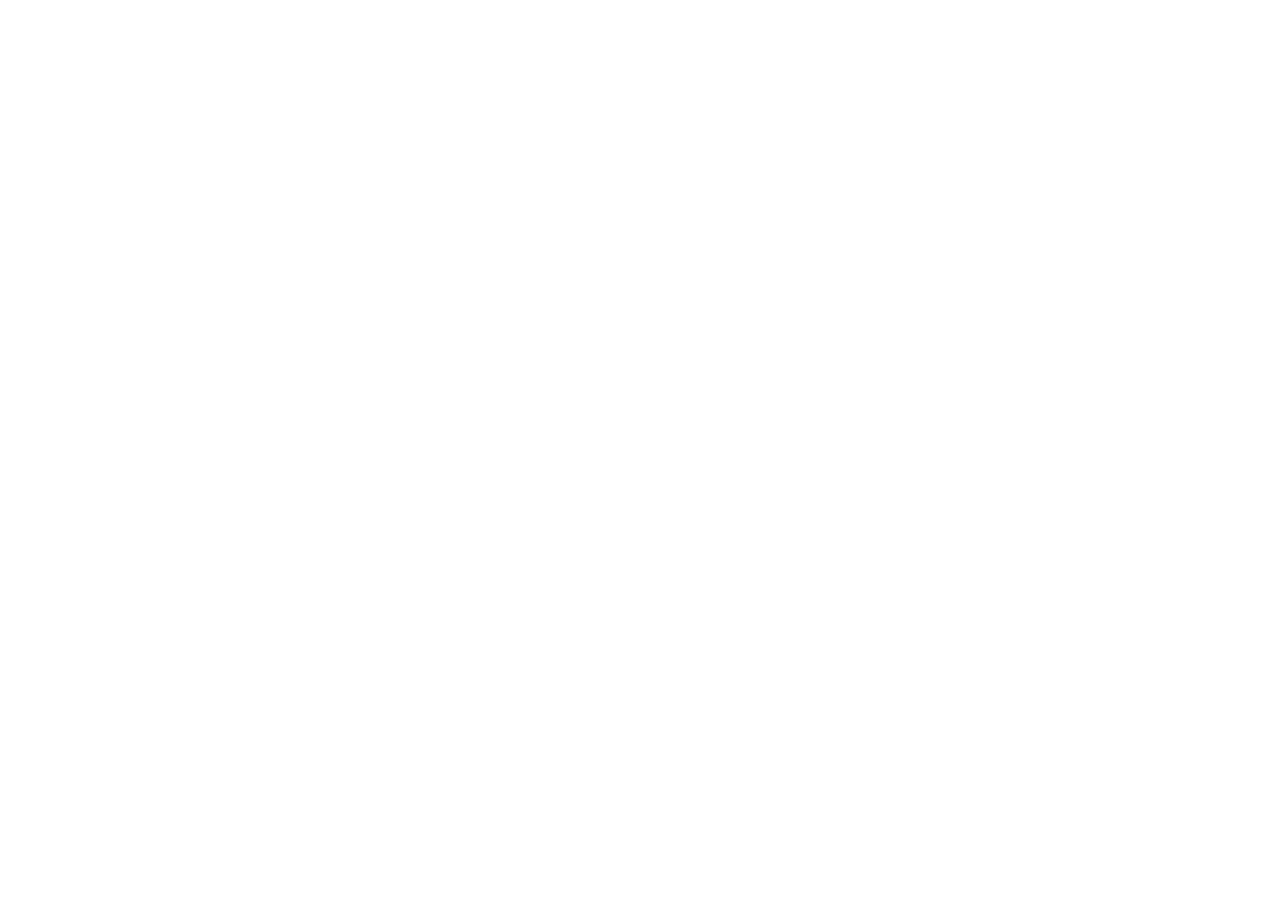
==== world.html @ f2f166a3 "updated HTML and JS for world + some other tweaks" ====
<!DOCTYPE html>
<html>
<head>
  <meta http-equiv="Content-Type" content="text/html; charset=utf-8">

  <script src="http://code.jquery.com/jquery-1.9.1.js"></script>
  <script src="http://codeorigin.jquery.com/ui/1.10.3/jquery-ui.min.js"></script>

  <!-- Bootstrap -->
  <link href="lib/bootstrap/css/bootstrap.min.css" rel="stylesheet">
  <script src="lib/bootstrap/js/bootstrap.min.js"></script>
  <link rel="stylesheet" href="lib/tablesorter/css/theme.bootstrap.css">

  <!-- Tablesorter plugin -->
  <script src="lib/tablesorter/js/jquery.tablesorter.js"></script>
  <script src="lib/tablesorter/js/jquery.tablesorter.widgets.js"></script>

  <!-- Leaflet -->
  <link rel="stylesheet" href="http://cdn.leafletjs.com/leaflet-0.6.4/leaflet.css" />
 <!--[if lte IE 8]>
     <link rel="stylesheet" href="http://cdn.leafletjs.com/leaflet-0.6.4/leaflet.ie.css" />
 <![endif]-->
  <script src="http://cdn.leafletjs.com/leaflet-0.6.4/leaflet.js"></script>

  <!-- Leaflet geosearch -->
  <script src="lib/L.GeoSearch/js/l.control.geosearch.js"></script>
  <script src="lib/L.GeoSearch/js/l.geosearch.provider.google.js"></script>
  <link rel="stylesheet" href="lib/L.GeoSearch/css/l.geosearch.css" />

  <!-- Leaflet label -->
  <script src="lib/Leaflet.label/leaflet.label.js"></script>
  <link rel="stylesheet" href="lib/Leaflet.label/leaflet.label.css" />

  <!-- Markercluster -->
  <link rel="stylesheet" href="lib/Leaflet.markercluster/dist/MarkerCluster.css" />
  <link rel="stylesheet" href="lib/Leaflet.markercluster/dist/MarkerCluster.Default.css" />
  <!--[if lte IE 8]><link rel="stylesheet" href="lib/Leaflet.markercluster/dist/MarkerCluster.Default.ie.css" /><![endif]-->
  <script src="lib/Leaflet.markercluster/dist/leaflet.markercluster-src.js"></script>

  <!-- Data -->
  <script src="data/itemas_world_final_single.geojson" type="text/javascript"></script>

  <!-- General styles -->
  <link rel="stylesheet" href="style.css" />
</head>

<body>

  <div class="container-full">
    <div class="container">
      <div class="row">
        <div id="map" class="col-lg-6" style="height: 600px; position: relative;"></div>
        <div id="table-wrapper" class="col-lg-6"></div>
      </div>
    </div>
  </div>

</body>

<!-- The main JS script -->
<script src="map_world.js" type="text/javascript"></script>
</html>
---- lib/L.GeoSearch/css/l.geosearch.css ----
.leaflet-center {
	width: 40%;
	margin-left: auto;
	margin-right: auto;
	position: relative;
}
.leaflet-control-geosearch, .leaflet-control-geosearch ul {
	border-radius: 7px;
	background: none repeat scroll 0 0 rgba(0, 0, 0, 0.25);
	margin: 10px 0 0 0;
	padding: 5px;
	width: 100%;
	height: auto;
}
.leaflet-control-geosearch-msg ul {
	list-style: none;
	display: none;
	height: auto;
	background: none;
	padding: 0;
}
.leaflet-control-geosearch ul li {
	background: none repeat scroll 0 0 rgba(255, 255, 255, 0.75);
    border-radius: 4px;
    margin: 2px 0;
    padding: 4px;
    font: 12px arial;
    text-indent: 4px;
}
.leaflet-container .leaflet-control-geosearch input {
	width: 100%;
	height: 28px;
	padding: 0;
	text-indent: 8px;
	background: rgba(255, 255, 255, 0.75);			
	border-radius: 4px;
	border: none;
}
---- lib/Leaflet.label/leaflet.label.css ----
.leaflet-label {
	background: rgb(235, 235, 235);
	background: rgba(235, 235, 235, 0.81);
	background-clip: padding-box;
	border-color: #777;
	border-color: rgba(0,0,0,0.25);
	border-radius: 4px;
	border-style: solid;
	border-width: 4px;
	color: #111;
	display: block;
	font: 12px/20px "Helvetica Neue", Arial, Helvetica, sans-serif;
	font-weight: bold;
	padding: 1px 6px;
	position: absolute;
	-webkit-user-select: none;
	   -moz-user-select: none;
	    -ms-user-select: none;
	        user-select: none;
	white-space: nowrap;
	z-index: 6;
}

.leaflet-label:before {
	border-right: 6px solid black;
	border-right-color: inherit;
	border-top: 6px solid transparent;
	border-bottom: 6px solid transparent;
	content: "";
	position: absolute;
	top: 5px;
	left: -10px;
}
---- lib/Leaflet.markercluster/dist/MarkerCluster.css ----
.leaflet-cluster-anim .leaflet-marker-icon, .leaflet-cluster-anim .leaflet-marker-shadow {
	-webkit-transition: -webkit-transform 0.2s ease-out, opacity 0.2s ease-in;
	-moz-transition: -moz-transform 0.2s ease-out, opacity 0.2s ease-in;
	-o-transition: -o-transform 0.2s ease-out, opacity 0.2s ease-in;
	transition: transform 0.2s ease-out, opacity 0.2s ease-in;
	}
---- lib/Leaflet.markercluster/dist/MarkerCluster.Default.css ----
.marker-cluster-small {
	background-color: rgba(181, 226, 140, 0.6);
	}
.marker-cluster-small div {
	background-color: rgba(110, 204, 57, 0.6);
	}

.marker-cluster-medium {
	background-color: rgba(241, 211, 87, 0.6);
	}
.marker-cluster-medium div {
	background-color: rgba(240, 194, 12, 0.6);
	}

.marker-cluster-large {
	background-color: rgba(253, 156, 115, 0.6);
	}
.marker-cluster-large div {
	background-color: rgba(241, 128, 23, 0.6);
	}

.marker-cluster {
	background-clip: padding-box;
	border-radius: 20px;
	}
.marker-cluster div {
	width: 30px;
	height: 30px;
	margin-left: 5px;
	margin-top: 5px;

	text-align: center;
	border-radius: 15px;
	font: 12px "Helvetica Neue", Arial, Helvetica, sans-serif;
	}
.marker-cluster span {
	line-height: 30px;
	}
---- lib/Leaflet.markercluster/dist/MarkerCluster.Default.ie.css ----
/* IE 6-8 fallback colors */
.marker-cluster-small {
	background-color: rgb(181, 226, 140);
	}
.marker-cluster-small div {
	background-color: rgb(110, 204, 57);
	}

.marker-cluster-medium {
	background-color: rgb(241, 211, 87);
	}
.marker-cluster-medium div {
	background-color: rgb(240, 194, 12);
	}

.marker-cluster-large {
	background-color: rgb(253, 156, 115);
	}
.marker-cluster-large div {
	background-color: rgb(241, 128, 23);
}
---- style.css ----
.oc-logo {
  display: inline-block;
  width: 108px;
  height: 20px;
  line-height: 20px;
  background: url(assets/images/oc-power.png) no-repeat;
  text-indent: -999px;
  overflow: hidden;
}

/* Custom container */
.container-full {
  margin: 0 auto;
  width: 100%;
  padding: 0 15px;
}
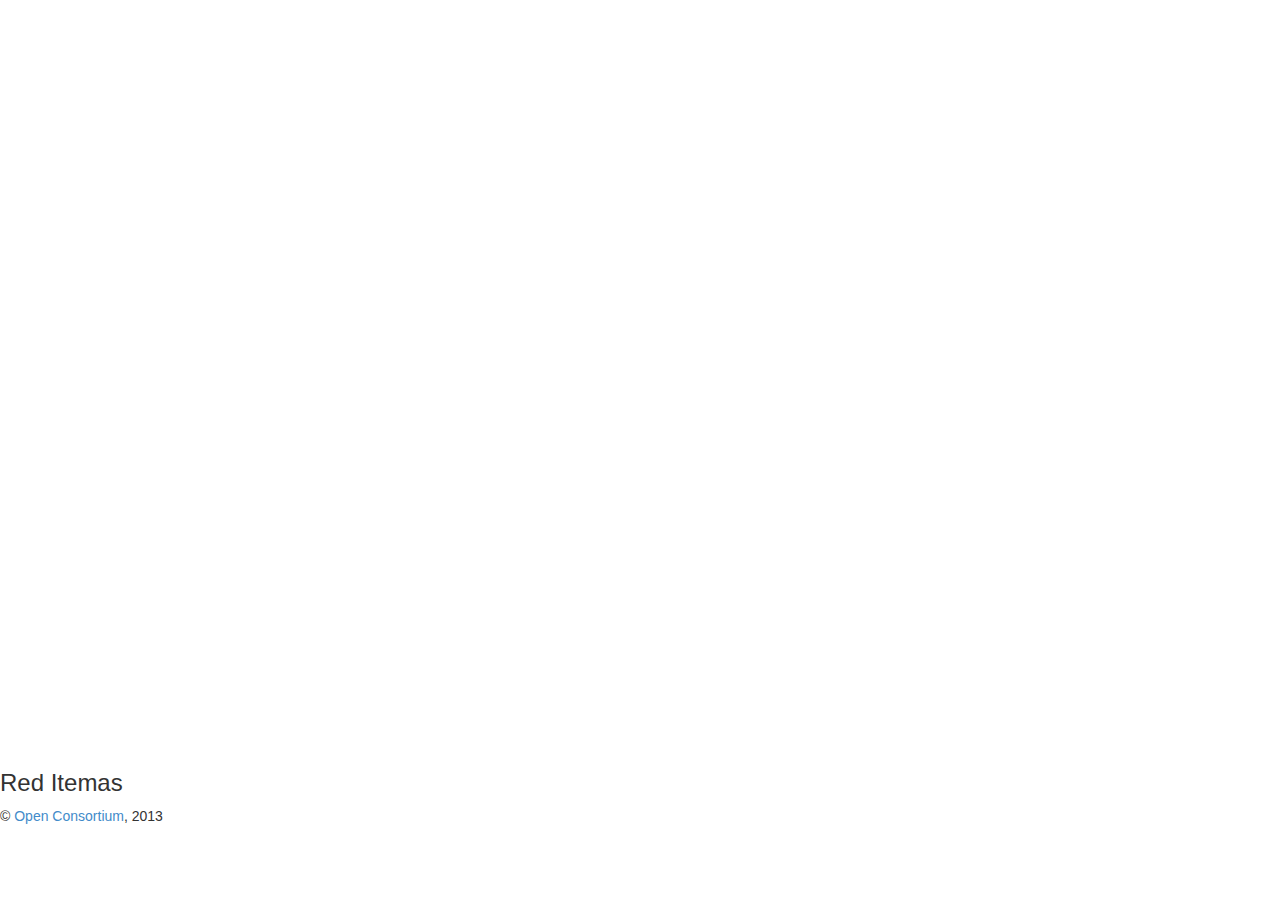
==== commit f11e7852: "Fixing the world map, ready for handover" ====
--- a/world.html
+++ b/world.html
@@ -40,21 +40,22 @@
   <!-- Data -->
   <script src="data/itemas_world_final_single.geojson" type="text/javascript"></script>
 
+  <!-- Leaflet sidebar -->
+  <link rel="stylesheet" href="lib/leaflet-sidebar/src/L.Control.Sidebar.css" />
+  <script src="lib/leaflet-sidebar/src/L.Control.Sidebar.js"></script>
+
+
   <!-- General styles -->
   <link rel="stylesheet" href="style.css" />
 </head>
 
 <body>
-
-  <div class="container-full">
-    <div class="container">
-      <div class="row">
-        <div id="map" class="col-lg-6" style="height: 600px; position: relative;"></div>
-        <div id="table-wrapper" class="col-lg-6"></div>
-      </div>
-    </div>
+  <div id="map" style="height: 750px; position: relative;"></div>
+  <div id="sidebar">
+    <h3>Red Itemas</h3>
+    <div id="table-wrapper"></div>
+    &copy; <a href="http://openconsortium.eu">Open Consortium</a>, 2013
   </div>
-
 </body>
 
 <!-- The main JS script -->
--- a/lib/leaflet-sidebar/src/L.Control.Sidebar.css
+++ b/lib/leaflet-sidebar/src/L.Control.Sidebar.css
@@ -0,0 +1,159 @@
+.leaflet-sidebar {
+    position: absolute;
+    height: 100%;
+
+    -webkit-box-sizing: border-box;
+    -moz-box-sizing: border-box;
+    box-sizing: border-box;
+    padding: 10px;
+
+    z-index: 2000;
+}
+
+.leaflet-sidebar.left {
+    left: -500px;
+    transition: left 0.5s, width 0.5s;
+
+    padding-right: 0;
+}
+
+.leaflet-sidebar.right {
+    right: -500px;
+    transition: right 0.5s, width 0.5s;
+
+    padding-left: 0;
+}
+
+.leaflet-sidebar.left.visible {
+    left: 0;
+}
+
+.leaflet-sidebar.right.visible {
+    right: 0;
+}
+
+.leaflet-left {
+    transition: left 0.5s;
+}
+
+.leaflet-right {
+    transition: right 0.5s;
+}
+
+.leaflet-sidebar > .leaflet-control {
+    height: 100%;
+    width: 100%;
+
+    overflow: auto;
+    -webkit-overflow-scrolling: touch;
+
+    -webkit-box-sizing: border-box;
+    -moz-box-sizing: border-box;
+    box-sizing: border-box;
+    padding: 8px 24px;
+
+    font-size: 1.1em;
+
+    background: white;
+    box-shadow: 0 1px 7px rgba(0,0,0,0.65);
+    -webkit-border-radius: 4px;
+    border-radius: 4px;
+}
+
+@media(max-width:767px){
+    .leaflet-sidebar {
+        width: 100%;
+        padding: 0;
+    }
+
+    .leaflet-sidebar.left {
+        left: -100%;
+    }
+
+    .leaflet-sidebar.right {
+        right: -100%;
+    }
+
+    .leaflet-sidebar.left.visible {
+        left: 0;
+    }
+
+    .leaflet-sidebar.right.visible {
+        right: 0;
+    }
+
+    .leaflet-sidebar > .leaflet-control {
+        box-shadow: none;
+        -webkit-border-radius: 0;
+        border-radius: 0;
+    }
+
+    .leaflet-sidebar.left.visible ~ .leaflet-left {
+        left: 100%;
+    }
+
+    .leaflet-sidebar.right.visible ~ .leaflet-right {
+        right: 100%;
+    }
+}
+
+@media(min-width:768px) and (max-width:991px){
+    .leaflet-sidebar {
+        width: 305px;
+    }
+
+    .leaflet-sidebar.left.visible ~ .leaflet-left {
+        left: 305px;
+    }
+
+    .leaflet-sidebar.right.visible ~ .leaflet-right {
+        right: 305px;
+    }
+}
+
+@media(min-width:992px) and (max-width:1199px){
+    .leaflet-sidebar {
+        width: 390px;
+    }
+
+    .leaflet-sidebar.left.visible ~ .leaflet-left {
+        left: 390px;
+    }
+
+    .leaflet-sidebar.right.visible ~ .leaflet-right {
+        right: 390px;
+    }
+}
+
+@media(min-width:1200px){
+    .leaflet-sidebar {
+        width: 460px;
+    }
+
+    .leaflet-sidebar.left.visible ~ .leaflet-left {
+        left: 460px;
+    }
+
+    .leaflet-sidebar.right.visible ~ .leaflet-right {
+        right: 460px;
+    }
+}
+
+.leaflet-sidebar .close {
+    position: absolute;
+    right: 20px;
+    top: 20px;
+    width: 31px;
+    height: 31px;
+
+    color: #333;
+    font-size: 25pt;
+    line-height: 1em;
+    text-align: center;
+    background: white;
+    -webkit-border-radius: 16px;
+    border-radius: 16px;
+    cursor: pointer;
+
+    z-index: 8;
+}
--- a/style.css
+++ b/style.css
@@ -8,9 +8,21 @@
   overflow: hidden;
 }
 
-/* Custom container */
-.container-full {
-  margin: 0 auto;
-  width: 100%;
-  padding: 0 15px;
+.leaflet-sidebar {
+  width: 35%;
+}
+
+.leaflet-sidebar.left {
+  left: -40%;
+}
+
+.leaflet-sidebar.left.visible ~ .leaflet-left {
+  left: 35%;
+}
+
+.leaflet-control-layers {
+    background: rgba(255, 255, 255, 0.7);
+    height: 500px;
+    overflow: auto;
+    padding-right: 12px;
 }